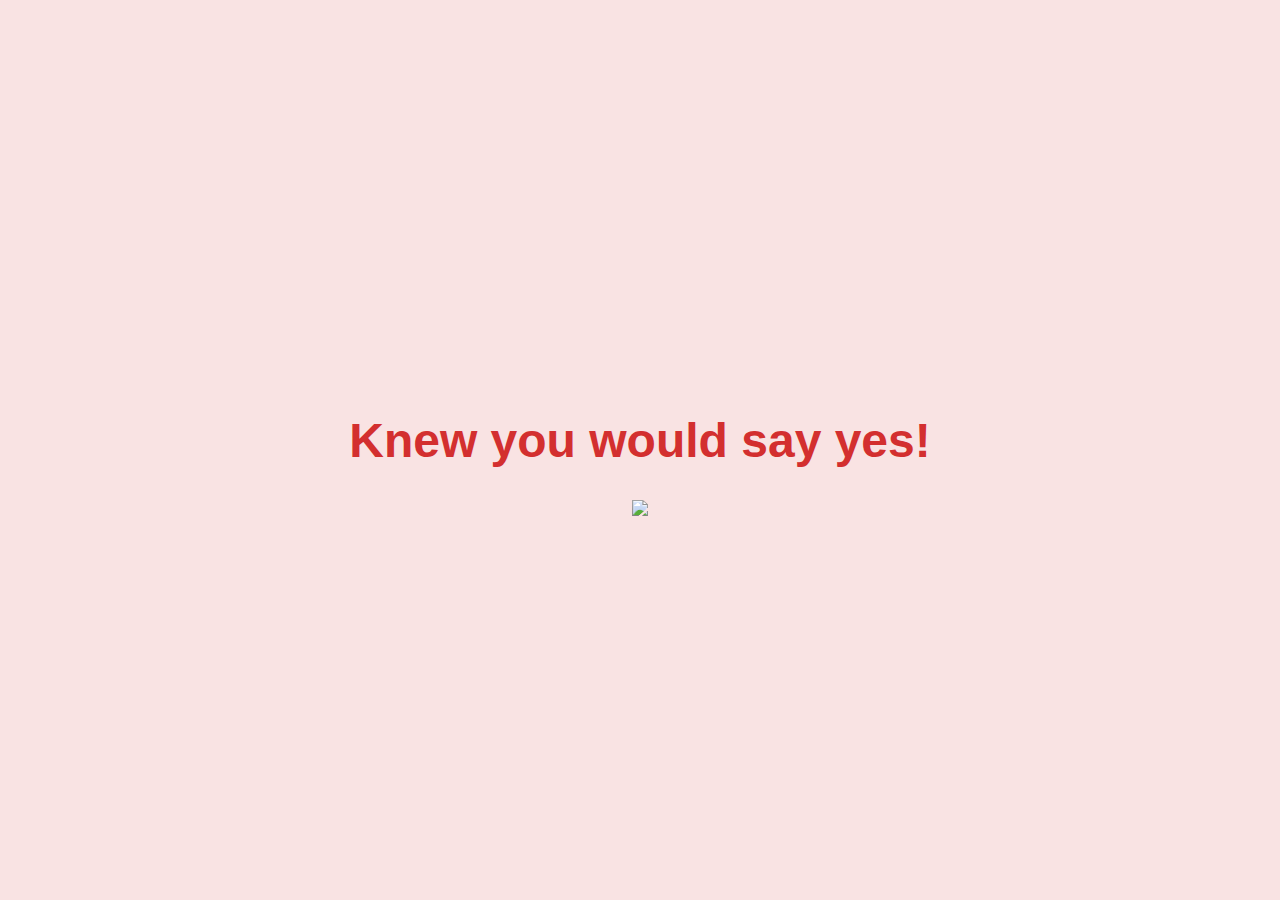
==== yes_page.html @ c7e66853 "first commit" ====
<!DOCTYPE html>
<html lang="en">
<head>
    <meta charset="UTF-8">
    <meta name="viewport" content="width=device-width, initial-scale=1.0">
    <title>Knew you would say yes!</title>
    <link rel="stylesheet" href="./yes_style.css">
</head>
<body>
    <div class="container">
        <h1 class="header_text">Knew you would say yes!</h1>
        <div class="gif_container">
            <img src="https://media4.giphy.com/media/v1.Y2lkPTc5MGI3NjExMmo3c3l5ODh3ZGN6NHhhaDE2Mjg1ZjkwOXczdDFxbWM3dTBtaW9zaiZlcD12MV9pbnRlcm5hbF9naWZfYnlfaWQmY3Q9cw/9XY4f3FgFTT4QlaYqa/giphy.gif">
        </div>
    </div>
</body>
</html>
---- yes_style.css ----
body {
    display: flex;
    justify-content: center;
    align-items: center;
    height: 100vh;
    margin: 0;
    background-color: #f9e3e3;
    font-family: 'Arial', sans-serif;
}

.container {
    text-align: center;
}

.header_text {
    font-size: 3em;
    color: #d32f2f;
}

.gif_container img {
    width: 100%; 
    max-width: 500px; 
    height: auto; 
}
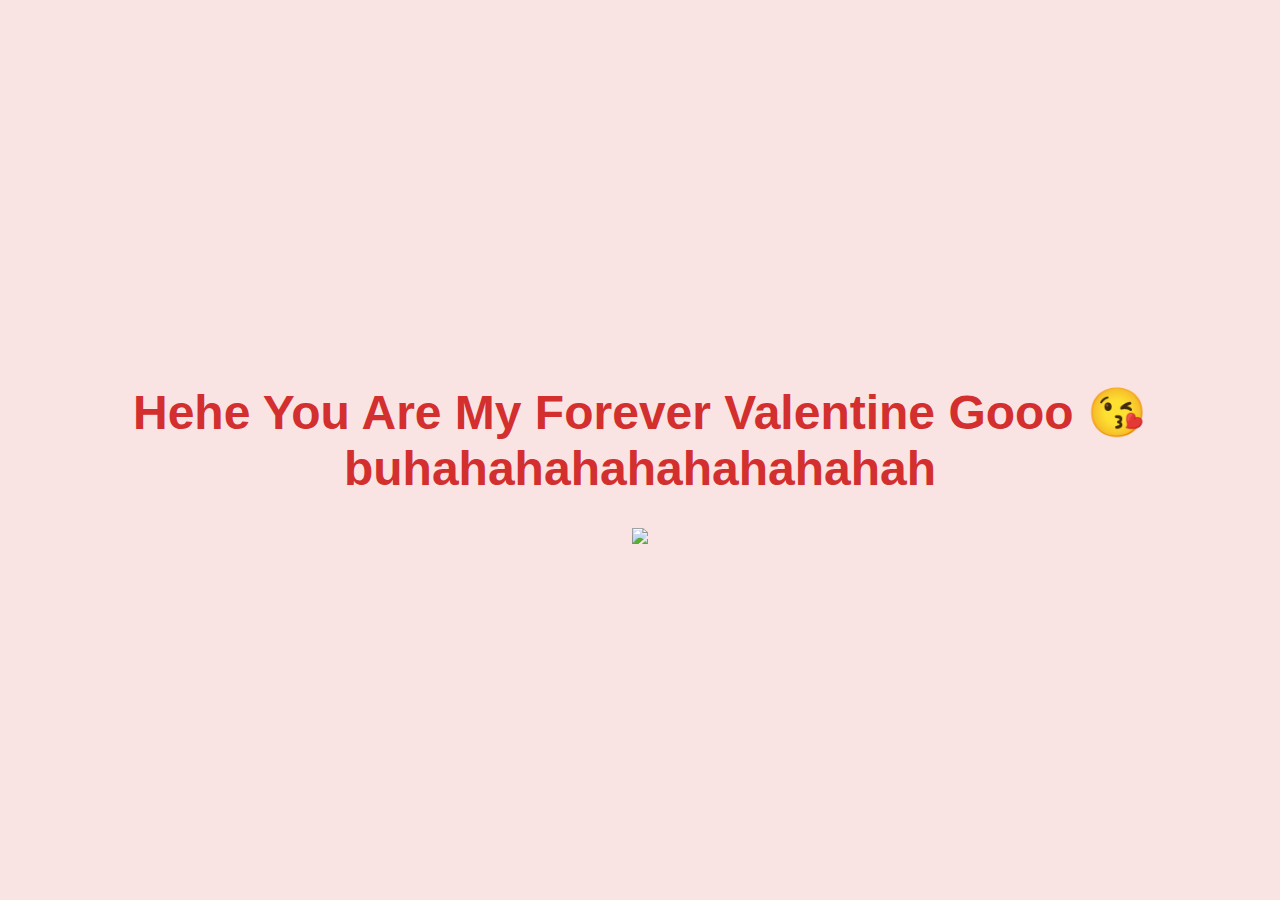
==== commit 37bcba57: "first commit" ====
--- a/yes_page.html
+++ b/yes_page.html
@@ -8,7 +8,7 @@
 </head>
 <body>
     <div class="container">
-        <h1 class="header_text">Knew you would say yes!</h1>
+        <h1 class="header_text">Hehe You Are My Forever Valentine Gooo 😘 <br>buhahahahahahahahahah</h1>
         <div class="gif_container">
             <img src="https://media4.giphy.com/media/v1.Y2lkPTc5MGI3NjExMmo3c3l5ODh3ZGN6NHhhaDE2Mjg1ZjkwOXczdDFxbWM3dTBtaW9zaiZlcD12MV9pbnRlcm5hbF9naWZfYnlfaWQmY3Q9cw/9XY4f3FgFTT4QlaYqa/giphy.gif">
         </div>
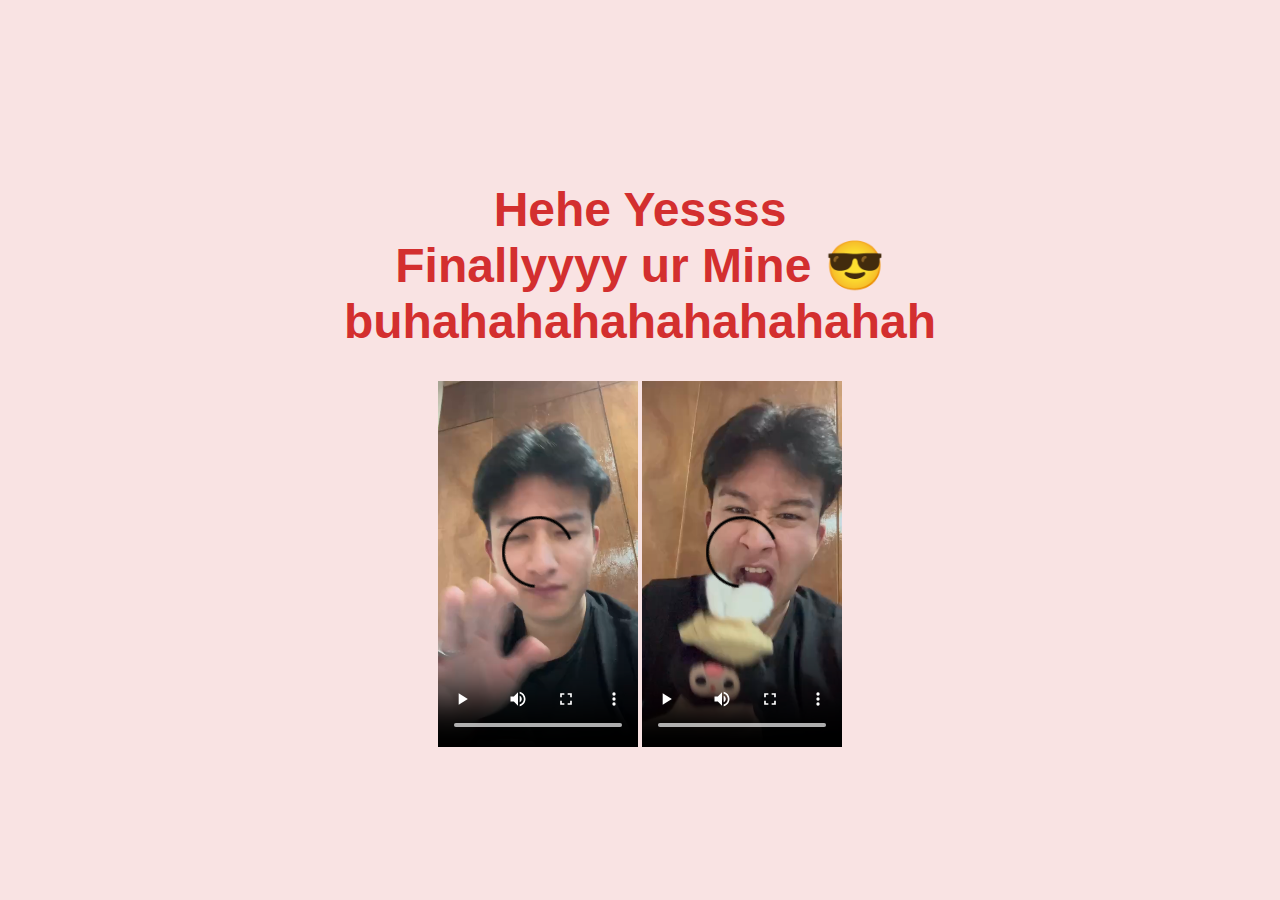
==== commit f4c9fd6c: "first commit" ====
--- a/yes_page.html
+++ b/yes_page.html
@@ -8,9 +8,10 @@
 </head>
 <body>
     <div class="container">
-        <h1 class="header_text">Hehe You Are My Forever Valentine Gooo 😘 <br>buhahahahahahahahahah</h1>
+        <h1 class="header_text">Hehe Yessss <br> Finallyyyy ur Mine 😎<br>buhahahahahahahahahah</h1>
         <div class="gif_container">
-            <img src="https://media4.giphy.com/media/v1.Y2lkPTc5MGI3NjExMmo3c3l5ODh3ZGN6NHhhaDE2Mjg1ZjkwOXczdDFxbWM3dTBtaW9zaiZlcD12MV9pbnRlcm5hbF9naWZfYnlfaWQmY3Q9cw/9XY4f3FgFTT4QlaYqa/giphy.gif">
+            <video src="./yos.MOV" controls autoplay loop style="width: 200px; height: auto;"></video>
+            <video src="./yyy.MOV" controls autoplay loop style="width: 200px; height: auto;"></video>
         </div>
     </div>
 </body>
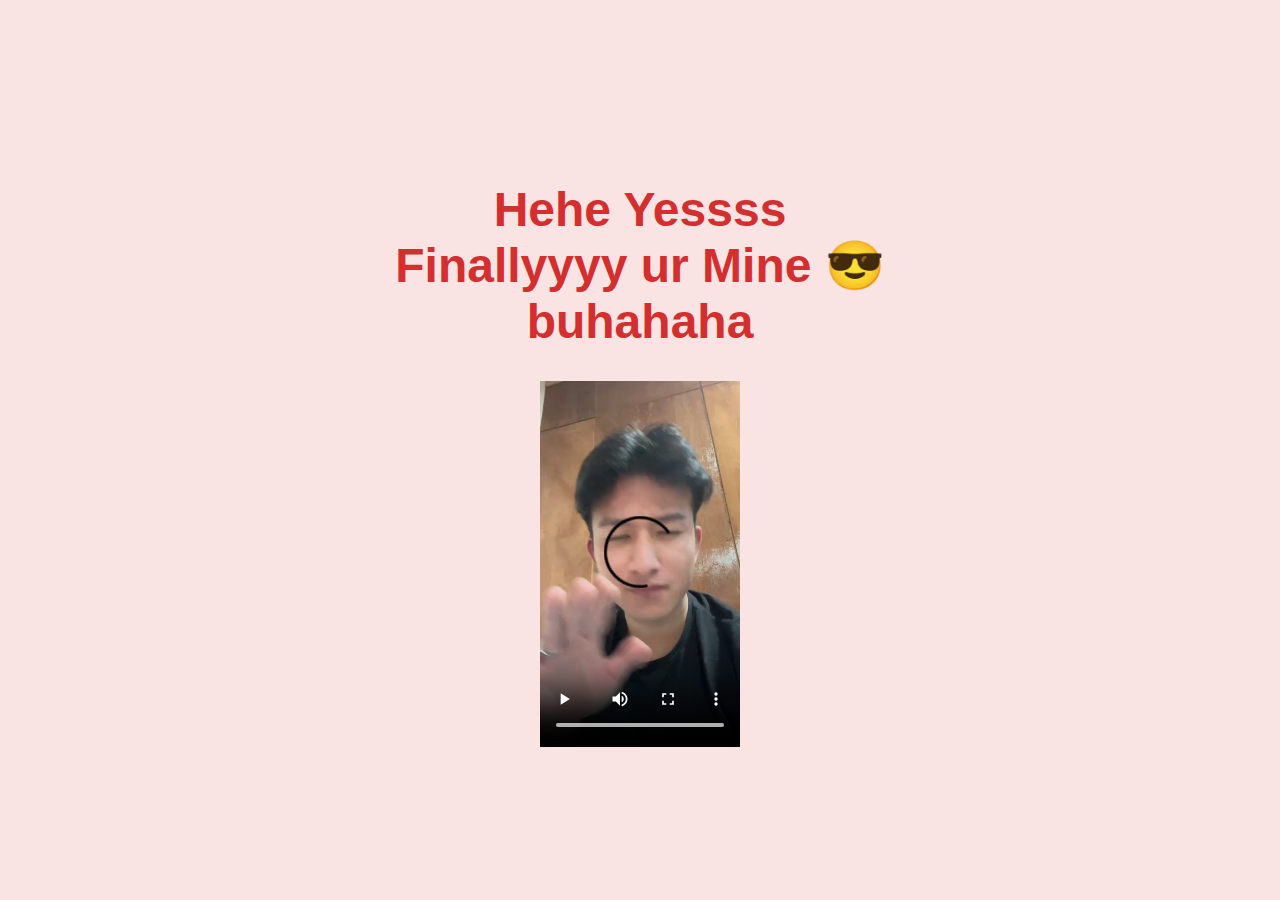
==== commit f1846216: "first commit" ====
--- a/yes_page.html
+++ b/yes_page.html
@@ -8,10 +8,9 @@
 </head>
 <body>
     <div class="container">
-        <h1 class="header_text">Hehe Yessss <br> Finallyyyy ur Mine 😎<br>buhahahahahahahahahah</h1>
+        <h1 class="header_text">Hehe Yessss <br> Finallyyyy ur Mine 😎<br>buhahaha</h1>
         <div class="gif_container">
             <video src="./yos.MOV" controls autoplay loop style="width: 200px; height: auto;"></video>
-            <video src="./yyy.MOV" controls autoplay loop style="width: 200px; height: auto;"></video>
         </div>
     </div>
 </body>
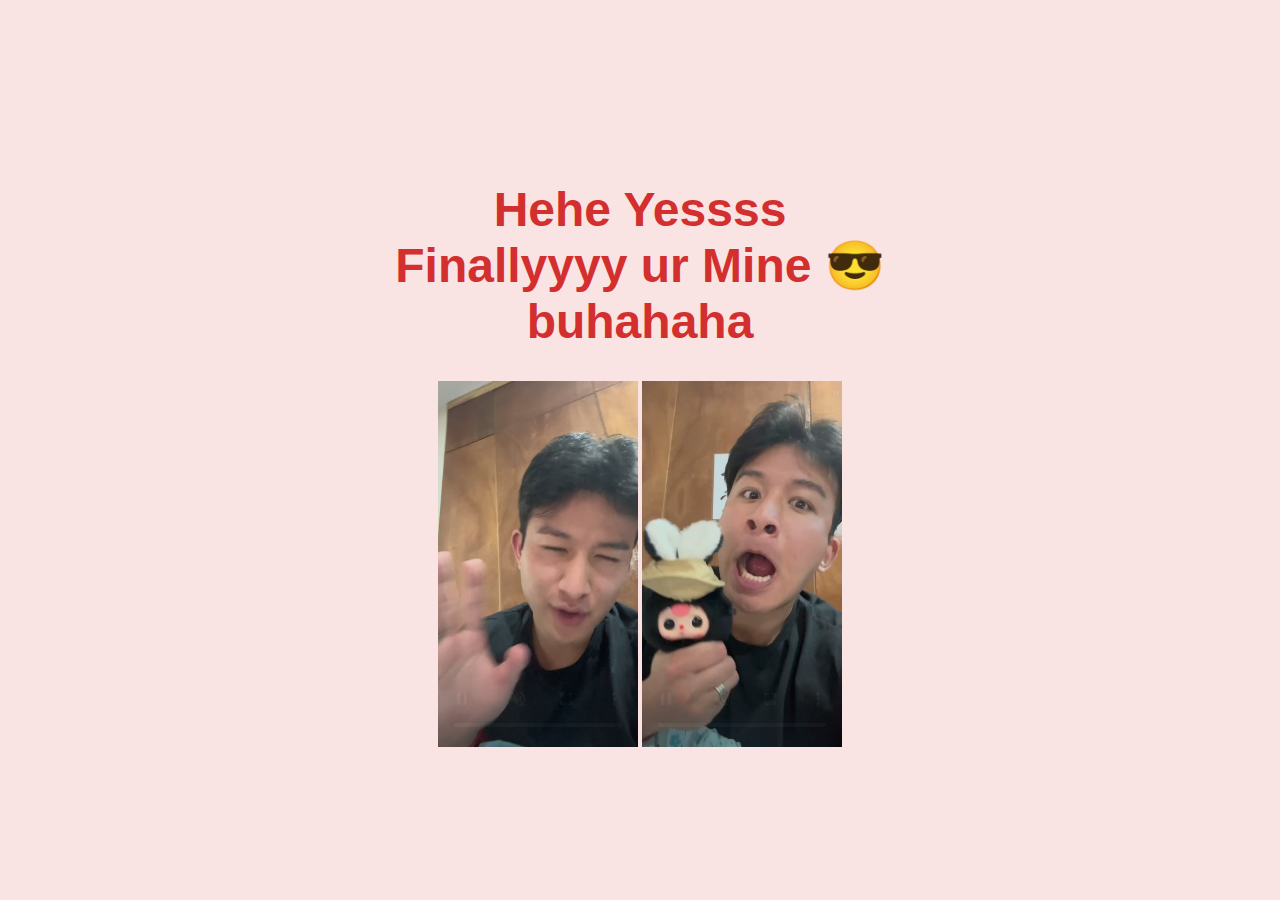
==== commit 766cc988: "first commit" ====
--- a/yes_page.html
+++ b/yes_page.html
@@ -10,7 +10,8 @@
     <div class="container">
         <h1 class="header_text">Hehe Yessss <br> Finallyyyy ur Mine 😎<br>buhahaha</h1>
         <div class="gif_container">
-            <video src="./yos.MOV" controls autoplay loop style="width: 200px; height: auto;"></video>
+            <video src="./yos.MOV" controls autoplay loop muted style="width: 200px; height: auto;"></video>
+            <video src="./yyy.MOV" controls autoplay loop muted style="width: 200px; height: auto;"></video>
         </div>
     </div>
 </body>
